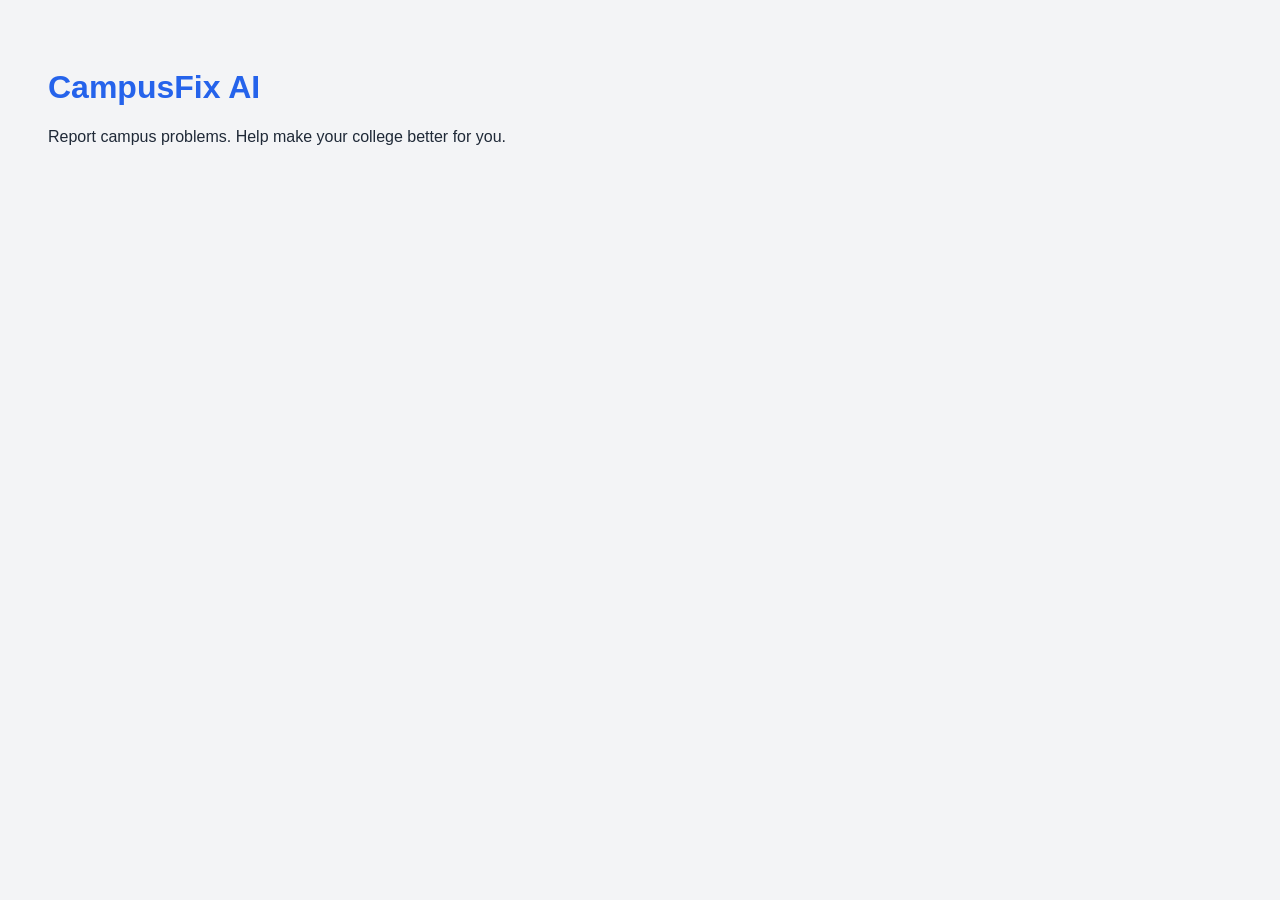
==== index.html @ 0fe2b249 "Initial commit" ====
<!DOCTYPE html>
<html lang="en">
<head>
    <meta charset="UTF-8">
    <meta name="viewport" content="width=device-width, initial-scale=1.0">
    <title>CampusFix-Ai</title>
    <link rel="stylesheet" href="style.css">
</head>
<body>
      <h1>CampusFix AI</h1>
        <p>Report campus problems. Help make your college better for you.</p>
</body>
</html>
---- style.css ----
body {
    margin: 0;
    padding: 3rem;
    font-family: Arial, sans-serif;
    color: #1f2937;
    background: #f3f4f6;
}

h1 {
    color: #2563eb;
}
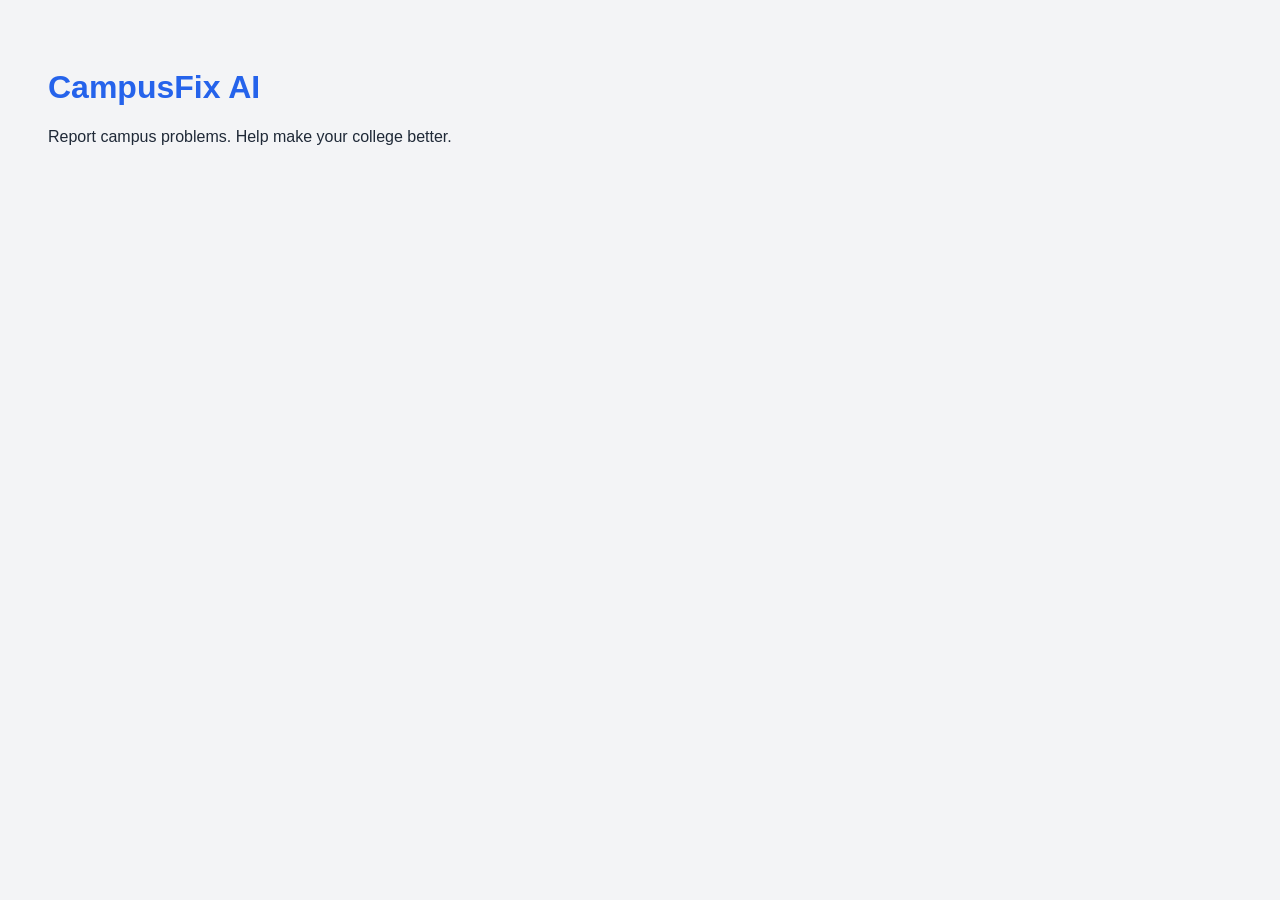
==== commit 6bd993a3: "a" ====
--- a/index.html
+++ b/index.html
@@ -9,6 +9,6 @@
 </head>
 <body>
       <h1>CampusFix AI</h1>
-        <p>Report campus problems. Help make your college better for you.</p>
+        <p>Report campus problems. Help make your college better.</p>
 </body>
 </html>
